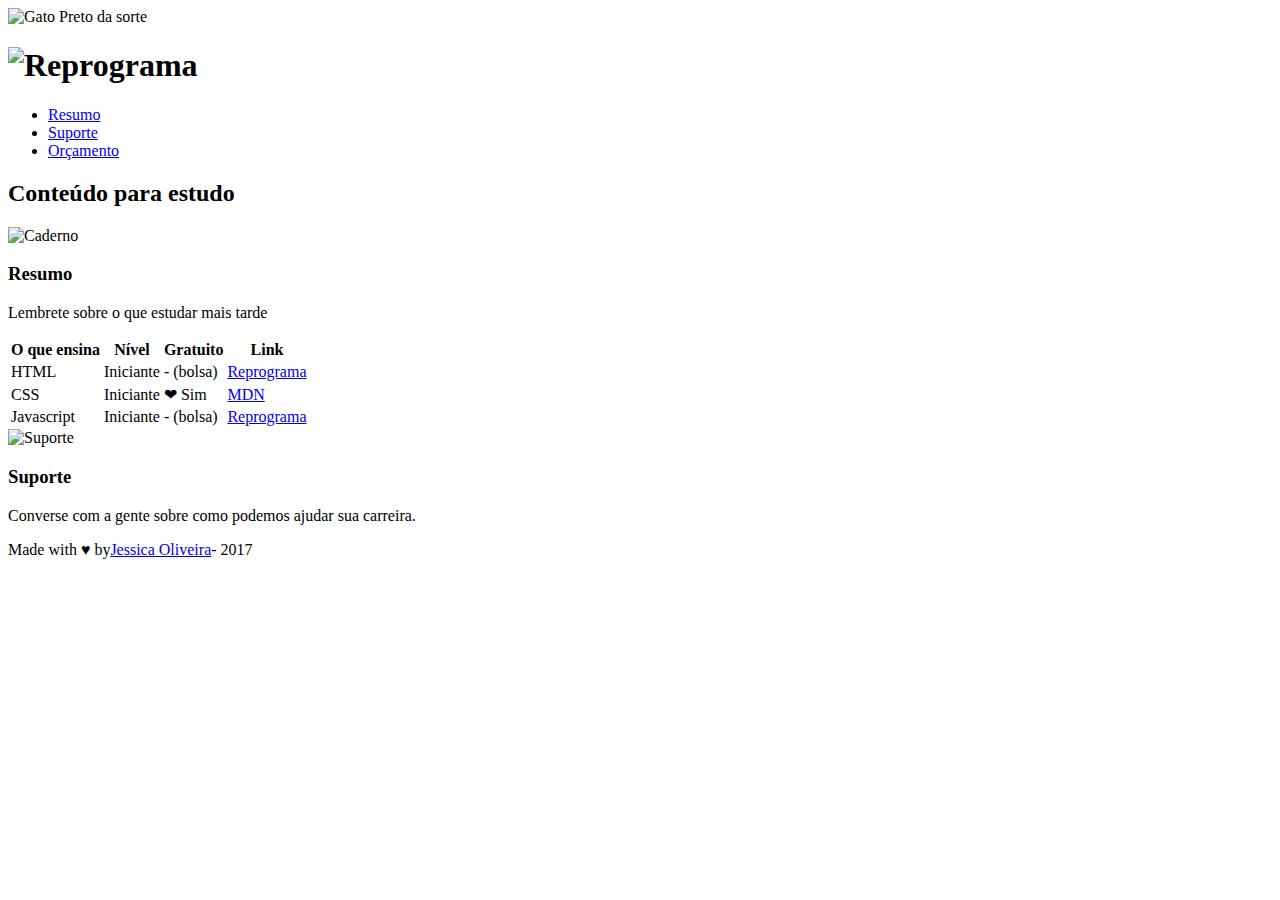
==== conteudo.html @ d0787f2a "arquivo reprograma" ====
<!DOCTYPE html>
<html lang="ept-br">
<head>
    <meta charset="UTF-8">
    <title>Formulário- Briefing</title>
    <link rel="icon" href="image/if_Cat_130236.png">
    <link href="https://fonts.googleapis.com/css?family=Yantramanav" rel="stylesheet">
    <link rel="stylesheet" href="css/conteudo.css">
    
</head>
<body>
    <header>
        <img src="image/if_Cat_130236.png" alt="Gato Preto da sorte" class="center">
        <h1> <img src="image/reprograma.png" alt="Reprograma" class="center"> </h1>
        <nav>
            <ul>
                <li><a href="#resumo" target="_self">Resumo</a></li>
                <li><a href="#suporte" target="_self">Suporte</a></li>
                <li><a href="orcamento.html" target="_self">Orçamento</a></li>

            </ul>
        </nav>
    </header>
   
    <h2 id="titulo">Conteúdo para estudo</h2>
    
    <section class="resumo" id="resumo">
        <img src="image/if_notepad.png" alt="Caderno" class="center">

        <h3>Resumo</h3>
        <p class="center">Lembrete sobre o que estudar mais tarde</p>
    </section>
         
        <table class="center">
            <thead>
                <tr>   
                    <th class="linhaAzul"> O que ensina </th>
                    <th class="linhaAzul"> Nível </th>
                    <th class="linhaAzul"> Gratuito </th>
                    <th class="linhaAzul"> Link </th>
                </tr>
            </thead>
            <tbody>
                <tr>
                    <td>HTML</td>
                    <td>Iniciante</td>
                    <td> - (bolsa)</td>
                    <td><a href="http://reprograma.com.br/" target="_blank">Reprograma</a></td>
                </tr>
                   
               <tr>
                    <td>CSS</td>
                    <td> Iniciante</td>
                    <td>❤ Sim</td>
                    <td><a href="https://developer.mozilla.org/en-US/docs/Learn/CSS/Introduction_to_CSS" target="_blank">MDN</a></td>
                </tr>
                
                
               <tr>
                    <td>Javascript</td>
                    <td>Iniciante</td>
                    <td>- (bolsa)</td>
                    <td><a href="http://reprograma.com.br/" target="_blank">Reprograma</a></td>
                </tr>
                
            </tbody>
            </table>
    

        <section id="suporte">
           <img src="image/conf.png" alt="Suporte" class="center">
            <h3>Suporte</h3>
            <p>Converse com a gente sobre como podemos ajudar sua carreira.</p>
        </section>
        <footer> 
            <p>Made with <span class="heart">♥</span> by<a href="mailto:jessica.leute@gmail.com" target="_blank">Jessica Oliveira</a>- 2017</p>
        </footer>
    
    </body>
</html>
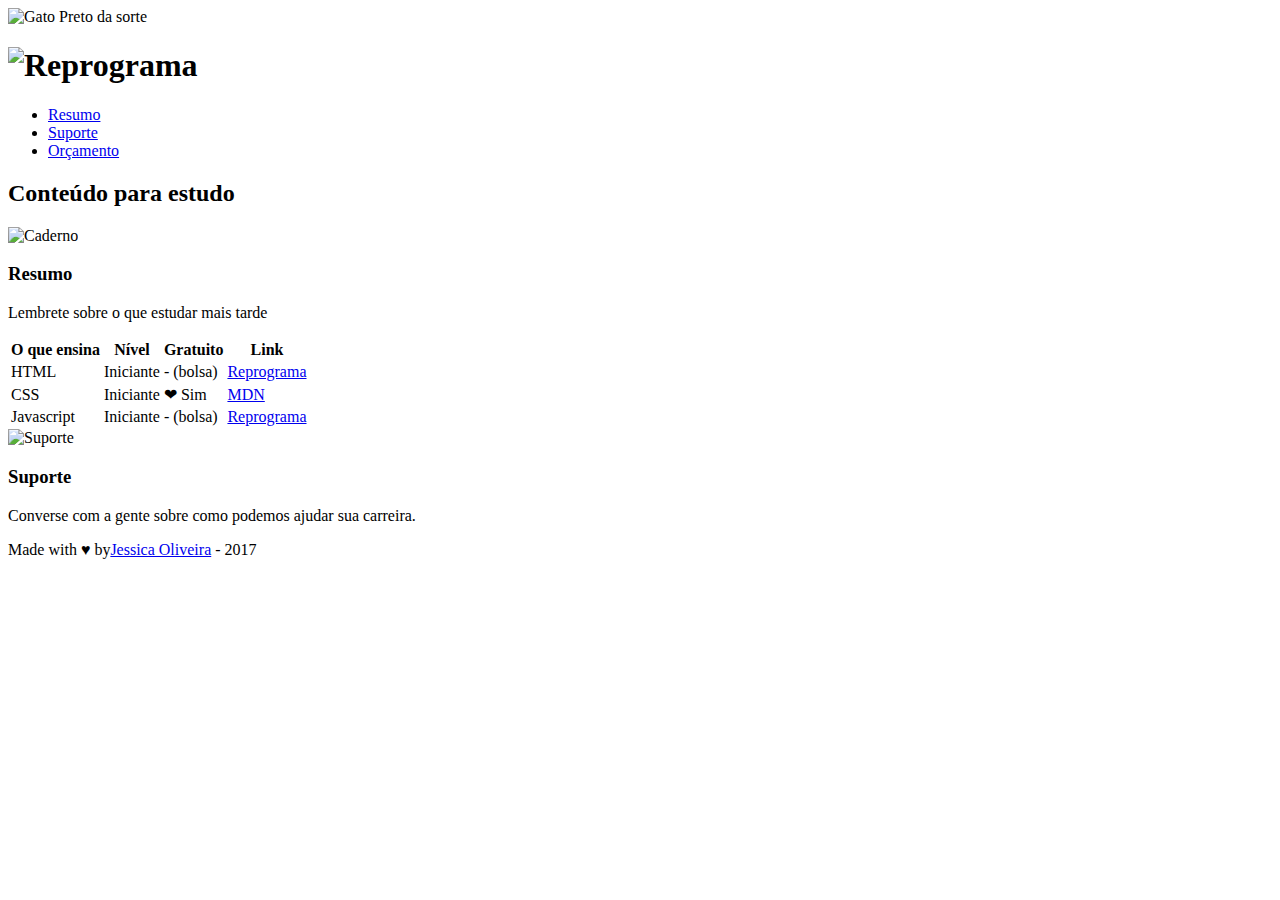
==== commit 7031cc6e: "Add files via upload" ====
--- a/conteudo.html
+++ b/conteudo.html
@@ -73,7 +73,7 @@
             <p>Converse com a gente sobre como podemos ajudar sua carreira.</p>
         </section>
         <footer> 
-            <p>Made with <span class="heart">♥</span> by<a href="mailto:jessica.leute@gmail.com" target="_blank">Jessica Oliveira</a>- 2017</p>
+            <p>Made with <span class="heart">♥</span> by<a href="mailto:jessica.leute@gmail.com" target="_blank">Jessica Oliveira</a> - 2017</p>
         </footer>
     
     </body>
